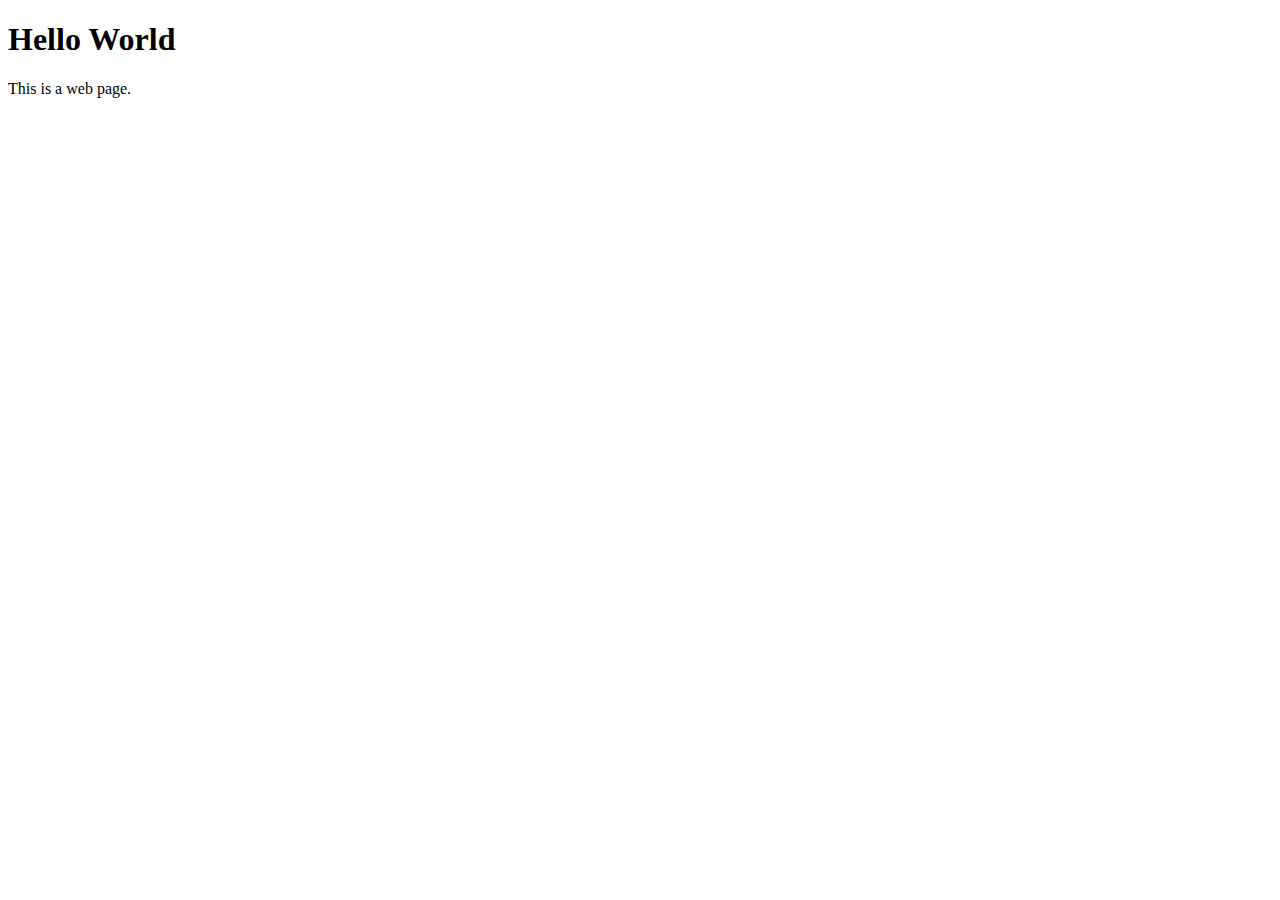
==== index.html @ a272e3de "First Attempt" ====
<!DOCTYPE html>
<html lang="en">
    <head>
        <meta charset="utf-8">
        <title>Hello World</title>
    </head>
    <body>
        <h1>Hello World</h1>
        <p>This is a web page.</p>
    </body>
</html>
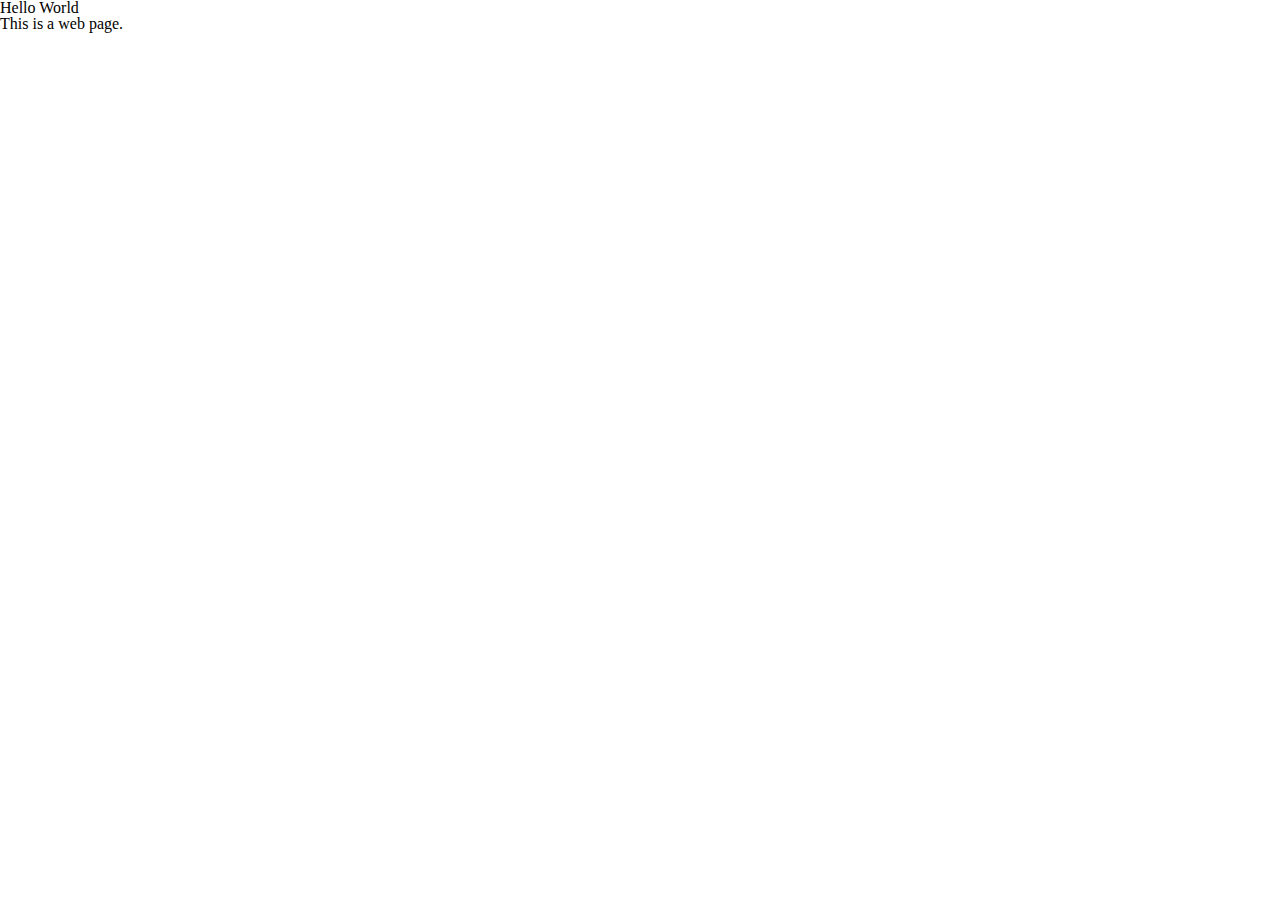
==== commit 2d40e1df: "Add css" ====
--- a/index.html
+++ b/index.html
@@ -2,7 +2,8 @@
 <html lang="en">
     <head>
         <meta charset="utf-8">
-        <title>Hello World</title>
+        <title>Styles Conference</title>
+        <link rel="stylesheet" href="assets/stylesheets/main.css">
     </head>
     <body>
         <h1>Hello World</h1>
--- a/assets/stylesheets/main.css
+++ b/assets/stylesheets/main.css
@@ -0,0 +1,48 @@
+/* http://meyerweb.com/eric/tools/css/reset/ 
+   v2.0 | 20110126
+   License: none (public domain)
+*/
+
+html, body, div, span, applet, object, iframe,
+h1, h2, h3, h4, h5, h6, p, blockquote, pre,
+a, abbr, acronym, address, big, cite, code,
+del, dfn, em, img, ins, kbd, q, s, samp,
+small, strike, strong, sub, sup, tt, var,
+b, u, i, center,
+dl, dt, dd, ol, ul, li,
+fieldset, form, label, legend,
+table, caption, tbody, tfoot, thead, tr, th, td,
+article, aside, canvas, details, embed, 
+figure, figcaption, footer, header, hgroup, 
+menu, nav, output, ruby, section, summary,
+time, mark, audio, video {
+	margin: 0;
+	padding: 0;
+	border: 0;
+	font-size: 100%;
+	font: inherit;
+	vertical-align: baseline;
+}
+/* HTML5 display-role reset for older browsers */
+article, aside, details, figcaption, figure, 
+footer, header, hgroup, menu, nav, section {
+	display: block;
+}
+body {
+	line-height: 1;
+}
+ol, ul {
+	list-style: none;
+}
+blockquote, q {
+	quotes: none;
+}
+blockquote:before, blockquote:after,
+q:before, q:after {
+	content: '';
+	content: none;
+}
+table {
+	border-collapse: collapse;
+	border-spacing: 0;
+}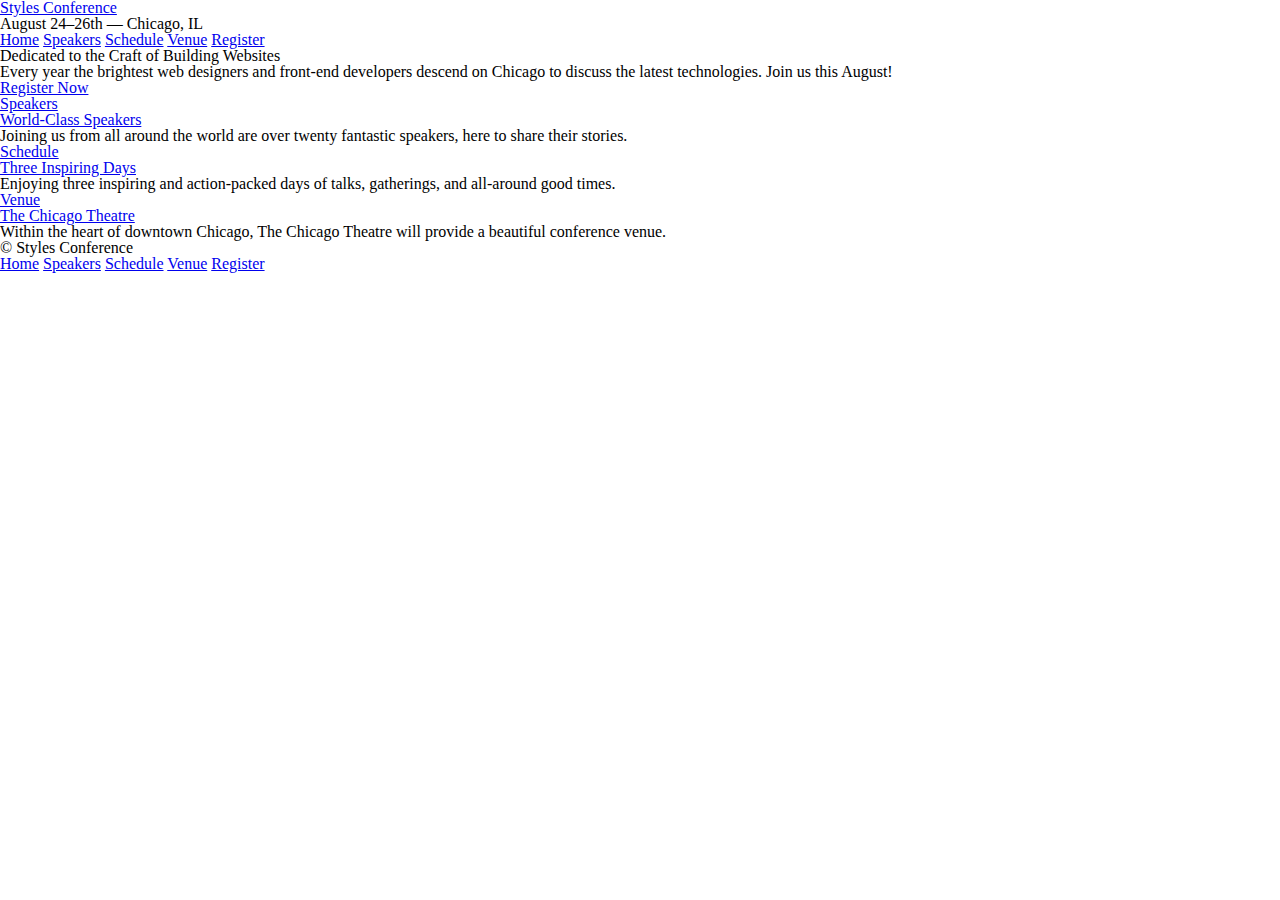
==== commit 9a159ec3: "some new elements and tags" ====
--- a/index.html
+++ b/index.html
@@ -6,7 +6,63 @@
         <link rel="stylesheet" href="assets/stylesheets/main.css">
     </head>
     <body>
-        <h1>Hello World</h1>
-        <p>This is a web page.</p>
+        <header>
+            <h1>
+                <a href="index.html">Styles Conference</a>
+            </h1>
+            <h3>August 24&ndash;26th &mdash; Chicago, IL</h3>
+            <nav>
+                <a href="index.html">Home</a>
+                <a href="speakers.html">Speakers</a>
+                <a href="schedule.html">Schedule</a>
+                <a href="venue.html">Venue</a>
+                <a href="register.html">Register</a>
+            </nav>
+        </header>
+
+        <section>
+            <h2>Dedicated to the Craft of Building Websites</h2>
+            <p>Every year the brightest web designers and front-end developers descend on Chicago to discuss the latest technologies. Join us this August!</p>
+            <a href="register.html">Register Now</a>
+        </section>
+
+        <section>
+
+            <section>
+                <a href="speakers.html">
+                    <h5>Speakers</h5>
+                    <h3>World-Class Speakers</h3>
+                </a>
+                <p>Joining us from all around the world are over twenty fantastic speakers, here to share their stories.</p>
+            </section>
+
+            <section>
+                <a href="schedule.html">
+                    <h5>Schedule</h5>
+                    <h3>Three Inspiring Days</h3>
+                </a>
+                <p>Enjoying three inspiring and action-packed days of talks, gatherings, and all-around good times.</p>
+            </section>
+
+            <section>
+                <a href="venue.html">
+                    <h5>Venue</h5>
+                    <h3>The Chicago Theatre</h3>
+                </a>
+                <p>Within the heart of downtown Chicago, The Chicago Theatre will provide a beautiful conference venue.</p>
+            </section>
+
+        </section>
+
+        <footer>
+            <small>&copy; Styles Conference</small>
+            <nav>
+                <a href="index.html">Home</a>
+                <a href="speakers.html">Speakers</a>
+                <a href="schedule.html">Schedule</a>
+                <a href="venue.html">Venue</a>
+                <a href="register.html">Register</a>
+            </nav>
+        </footer>
     </body>
 </html>
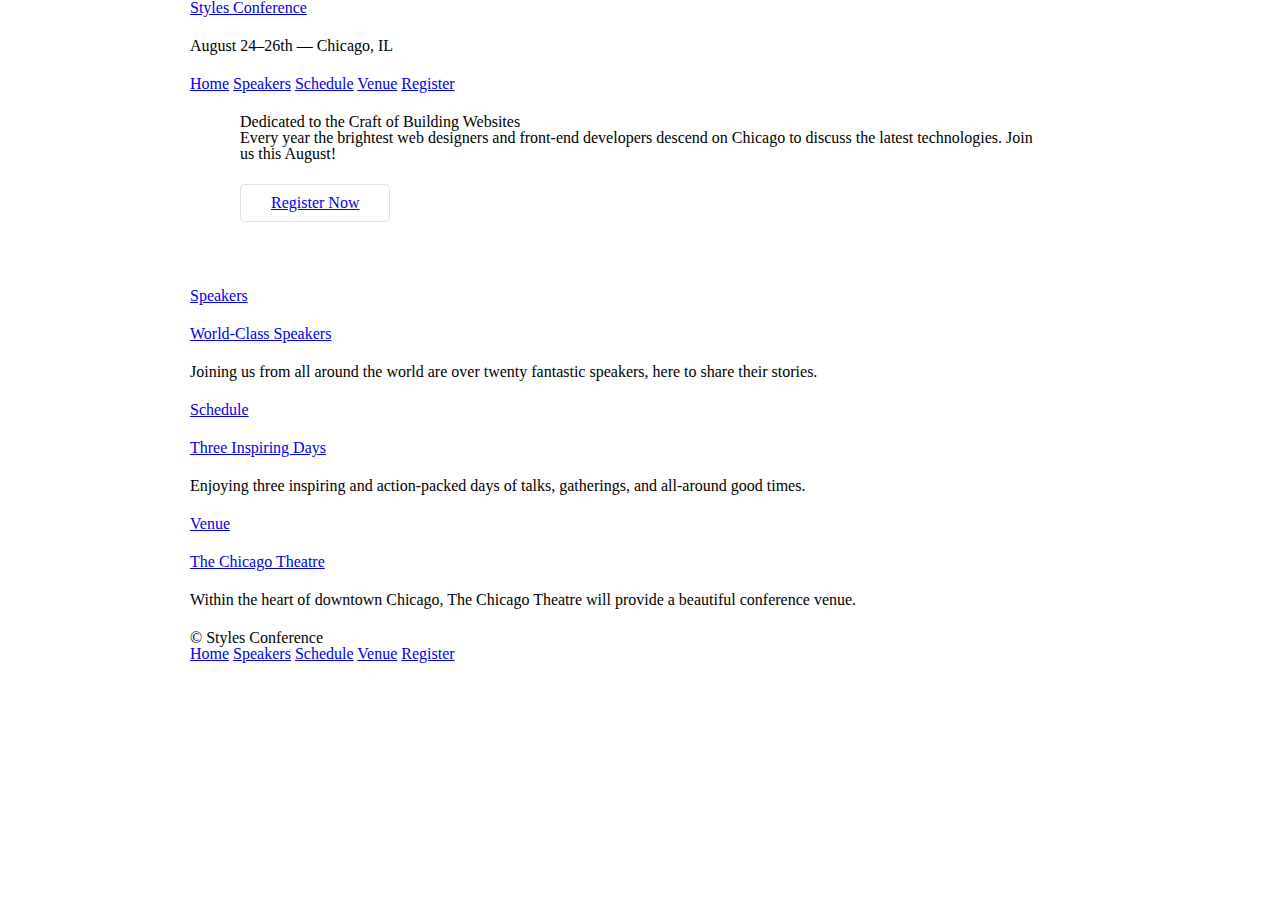
==== commit f2d3ea01: "box model" ====
--- a/index.html
+++ b/index.html
@@ -6,7 +6,7 @@
         <link rel="stylesheet" href="assets/stylesheets/main.css">
     </head>
     <body>
-        <header>
+        <header class="container">
             <h1>
                 <a href="index.html">Styles Conference</a>
             </h1>
@@ -20,13 +20,13 @@
             </nav>
         </header>
 
-        <section>
+        <section class="hero container">
             <h2>Dedicated to the Craft of Building Websites</h2>
             <p>Every year the brightest web designers and front-end developers descend on Chicago to discuss the latest technologies. Join us this August!</p>
-            <a href="register.html">Register Now</a>
+            <a class="btn btn-alt" href="register.html">Register Now</a>
         </section>
 
-        <section>
+        <section class="container">
 
             <section>
                 <a href="speakers.html">
@@ -54,7 +54,7 @@
 
         </section>
 
-        <footer>
+        <footer class="container">
             <small>&copy; Styles Conference</small>
             <nav>
                 <a href="index.html">Home</a>
--- a/assets/stylesheets/main.css
+++ b/assets/stylesheets/main.css
@@ -45,4 +45,60 @@
 table {
 	border-collapse: collapse;
 	border-spacing: 0;
-}+}
+
+/*
+ * =================================
+ * Grid
+ * =================================
+ */
+
+*,
+*:before,
+*:after {
+    box-sizing: border-box;
+}
+
+.container {
+    margin: 0 auto;
+    padding-left: 30px;
+    padding-right: 30px;
+    width: 960px;
+}
+
+/*
+ * =================================
+ * Typography
+ * =================================
+ */
+
+h1, h3, h4, h5, p {
+    margin-bottom: 22px;
+}
+
+/*
+ * =================================
+ * Buttons
+ * =================================
+ */
+
+.btn {
+    border-radius: 5px;
+    display: inline-block;
+    margin: 0;
+}
+
+.btn-alt {
+    border: 1px solid #dfe2e5;
+    padding: 10px 30px;
+}
+
+/*
+ * =================================
+ * Home
+ * =================================
+ */
+
+.hero {
+    padding: 22px 80px 66px 80px;
+}
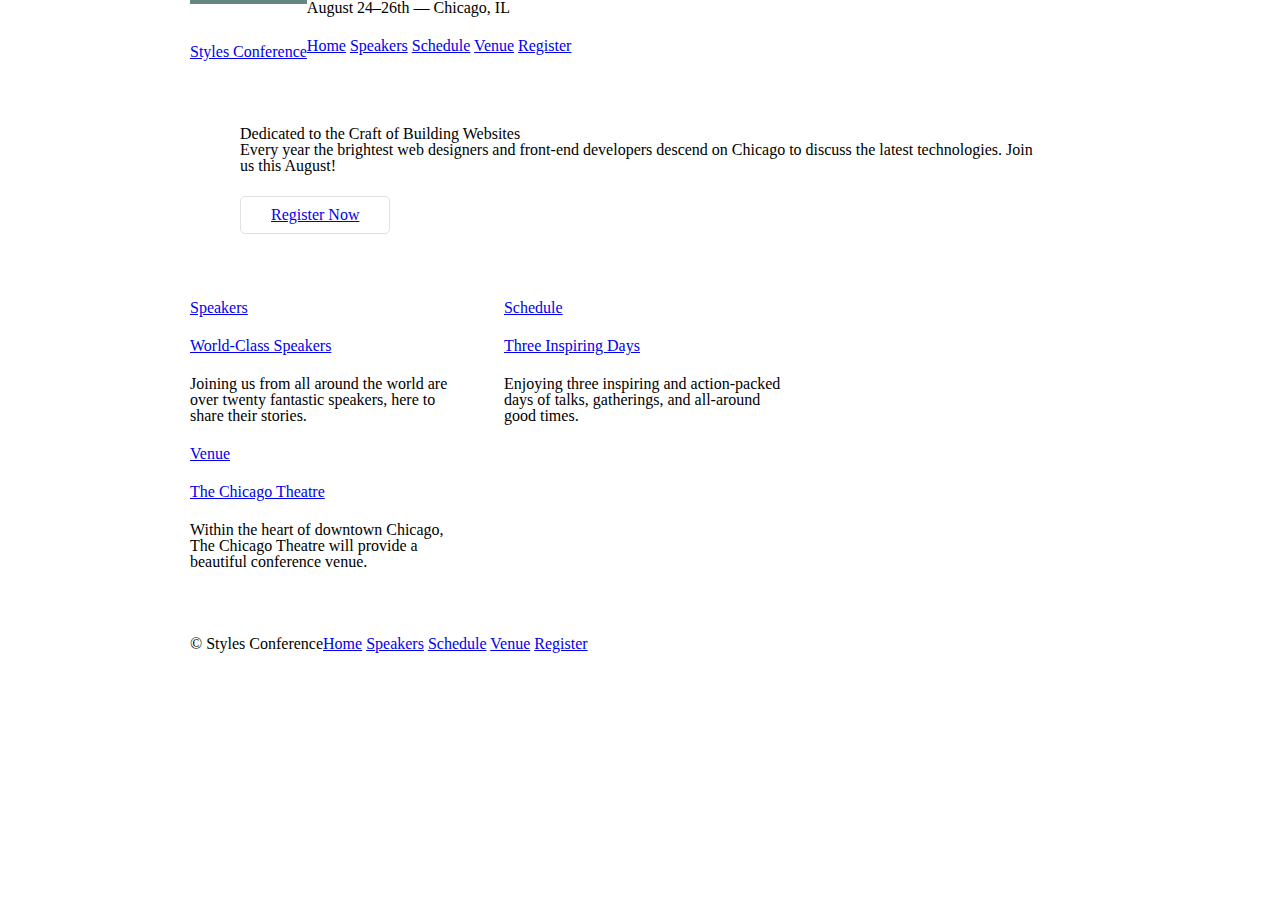
==== commit 803ea062: "float positioning" ====
--- a/index.html
+++ b/index.html
@@ -6,8 +6,8 @@
         <link rel="stylesheet" href="assets/stylesheets/main.css">
     </head>
     <body>
-        <header class="container">
-            <h1>
+        <header class="container group">
+            <h1 class="logo">
                 <a href="index.html">Styles Conference</a>
             </h1>
             <h3>August 24&ndash;26th &mdash; Chicago, IL</h3>
@@ -26,9 +26,9 @@
             <a class="btn btn-alt" href="register.html">Register Now</a>
         </section>
 
-        <section class="container">
+        <section class="grid">
 
-            <section>
+            <section class="col-1-3">
                 <a href="speakers.html">
                     <h5>Speakers</h5>
                     <h3>World-Class Speakers</h3>
@@ -36,7 +36,7 @@
                 <p>Joining us from all around the world are over twenty fantastic speakers, here to share their stories.</p>
             </section>
 
-            <section>
+            <section class="col-1-3">
                 <a href="schedule.html">
                     <h5>Schedule</h5>
                     <h3>Three Inspiring Days</h3>
@@ -44,7 +44,7 @@
                 <p>Enjoying three inspiring and action-packed days of talks, gatherings, and all-around good times.</p>
             </section>
 
-            <section>
+            <section class="col-1-3">
                 <a href="venue.html">
                     <h5>Venue</h5>
                     <h3>The Chicago Theatre</h3>
@@ -54,7 +54,7 @@
 
         </section>
 
-        <footer class="container">
+        <footer class="primary-footer container group">
             <small>&copy; Styles Conference</small>
             <nav>
                 <a href="index.html">Home</a>
--- a/assets/stylesheets/main.css
+++ b/assets/stylesheets/main.css
@@ -59,11 +59,56 @@
     box-sizing: border-box;
 }
 
+.container,
+.grid {
+    margin: 0 auto;
+    width: 960px;
+}
+
 .container {
-    margin: 0 auto;
     padding-left: 30px;
     padding-right: 30px;
-    width: 960px;
+}
+
+.grid,
+.col-1-3,
+.col-2-3 {
+    padding-left: 15px;
+    padding-right: 15px;
+}
+
+.col-1-3,
+.col-2-3 {
+    display: inline-block;
+    vertical-align: top;
+}
+
+.col-1-3 {
+    width: 33.33%
+}
+
+.col-2-3 {
+    width: 66.66%;
+}
+/*
+ * =================================
+ * Clearfix
+ * =================================
+ */
+
+.group:before,
+.group:after {
+    content: "";
+    display: table;
+}
+
+.group:after {
+    clear: both;
+}
+
+.group {
+    clear: both;
+    *zoom: 1;
 }
 
 /*
@@ -95,6 +140,31 @@
 
 /*
  * =================================
+ * Primary header
+ * =================================
+ */
+
+.logo {
+    border-top: 4px solid #648880;
+    float: left;
+    padding: 40px 0 22px 0;
+}
+
+/*
+ * =================================
+ * Primary footer
+ * =================================
+ */
+
+.primary-footer {
+    padding-bottom: 44px;
+    padding-top: 44px;
+}
+.primary-footer small {
+    float: left;
+}
+/*
+ * =================================
  * Home
  * =================================
  */
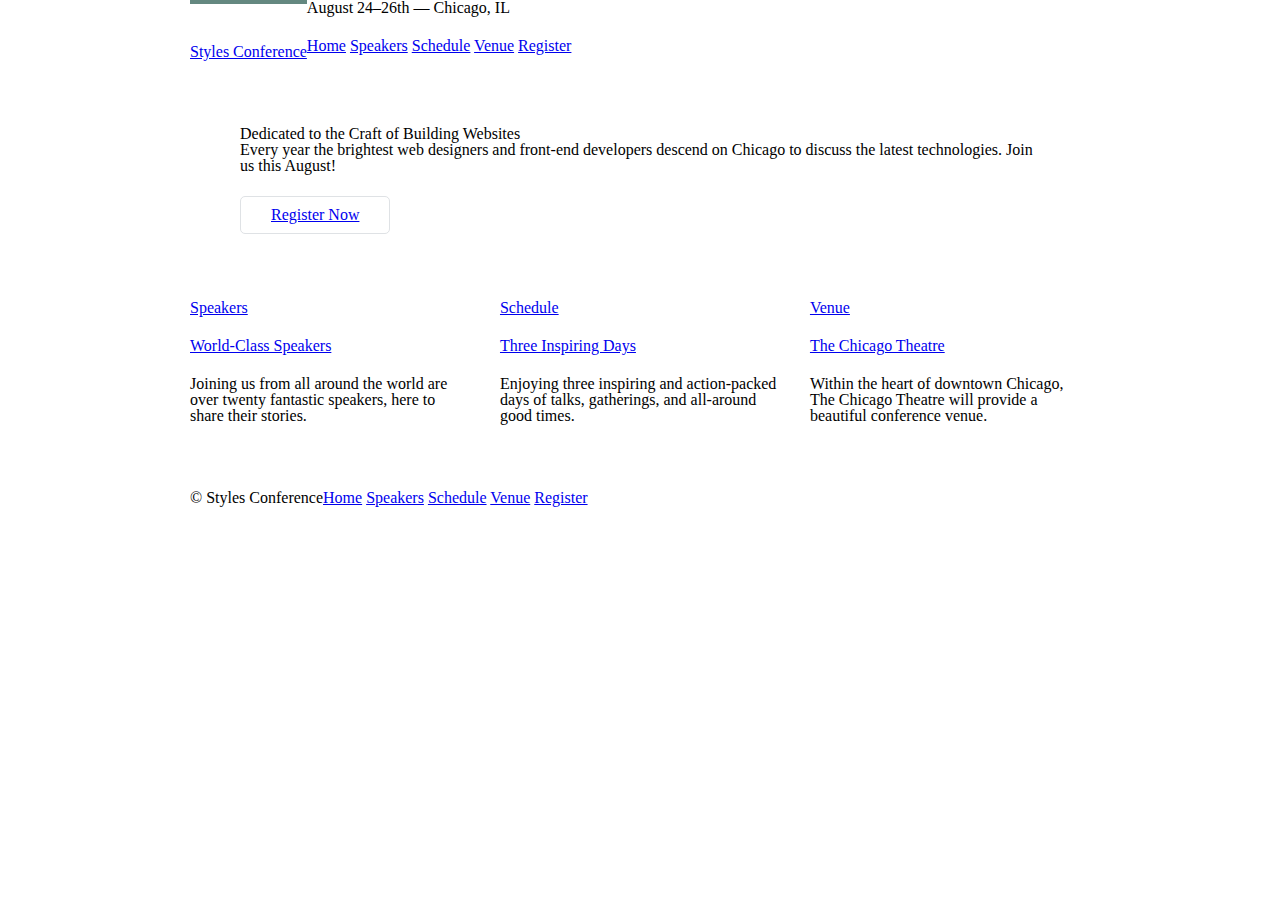
==== commit 0965f978: "fix float problem" ====
--- a/index.html
+++ b/index.html
@@ -34,17 +34,17 @@
                     <h3>World-Class Speakers</h3>
                 </a>
                 <p>Joining us from all around the world are over twenty fantastic speakers, here to share their stories.</p>
-            </section>
+            </section><!--
 
-            <section class="col-1-3">
+            --><section class="col-1-3">
                 <a href="schedule.html">
                     <h5>Schedule</h5>
                     <h3>Three Inspiring Days</h3>
                 </a>
                 <p>Enjoying three inspiring and action-packed days of talks, gatherings, and all-around good times.</p>
-            </section>
+            </section><!--
 
-            <section class="col-1-3">
+            --><section class="col-1-3">
                 <a href="venue.html">
                     <h5>Venue</h5>
                     <h3>The Chicago Theatre</h3>
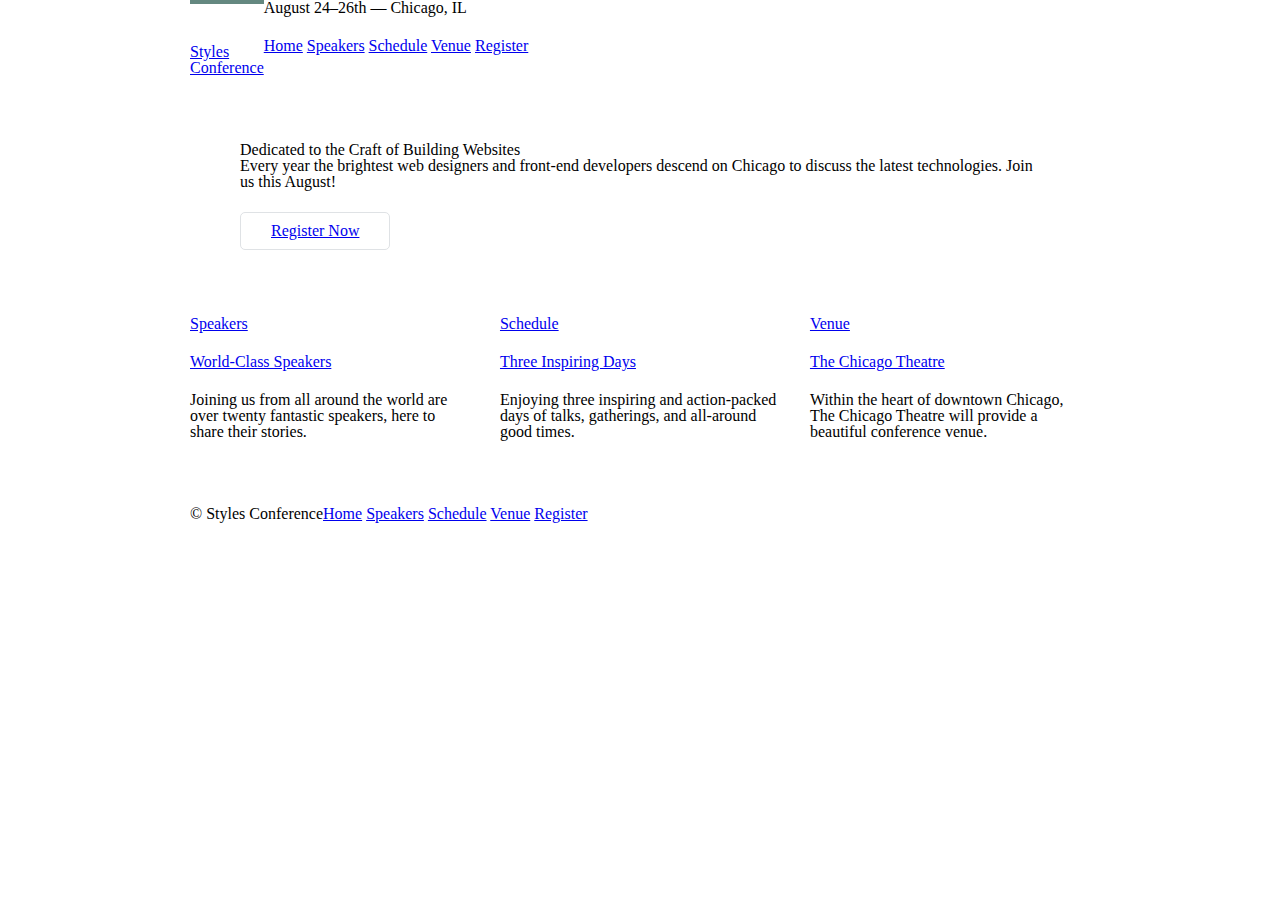
==== commit 98e7d388: "br fix" ====
--- a/index.html
+++ b/index.html
@@ -8,7 +8,7 @@
     <body>
         <header class="container group">
             <h1 class="logo">
-                <a href="index.html">Styles Conference</a>
+                <a href="index.html">Styles <br> Conference</a>
             </h1>
             <h3>August 24&ndash;26th &mdash; Chicago, IL</h3>
             <nav>
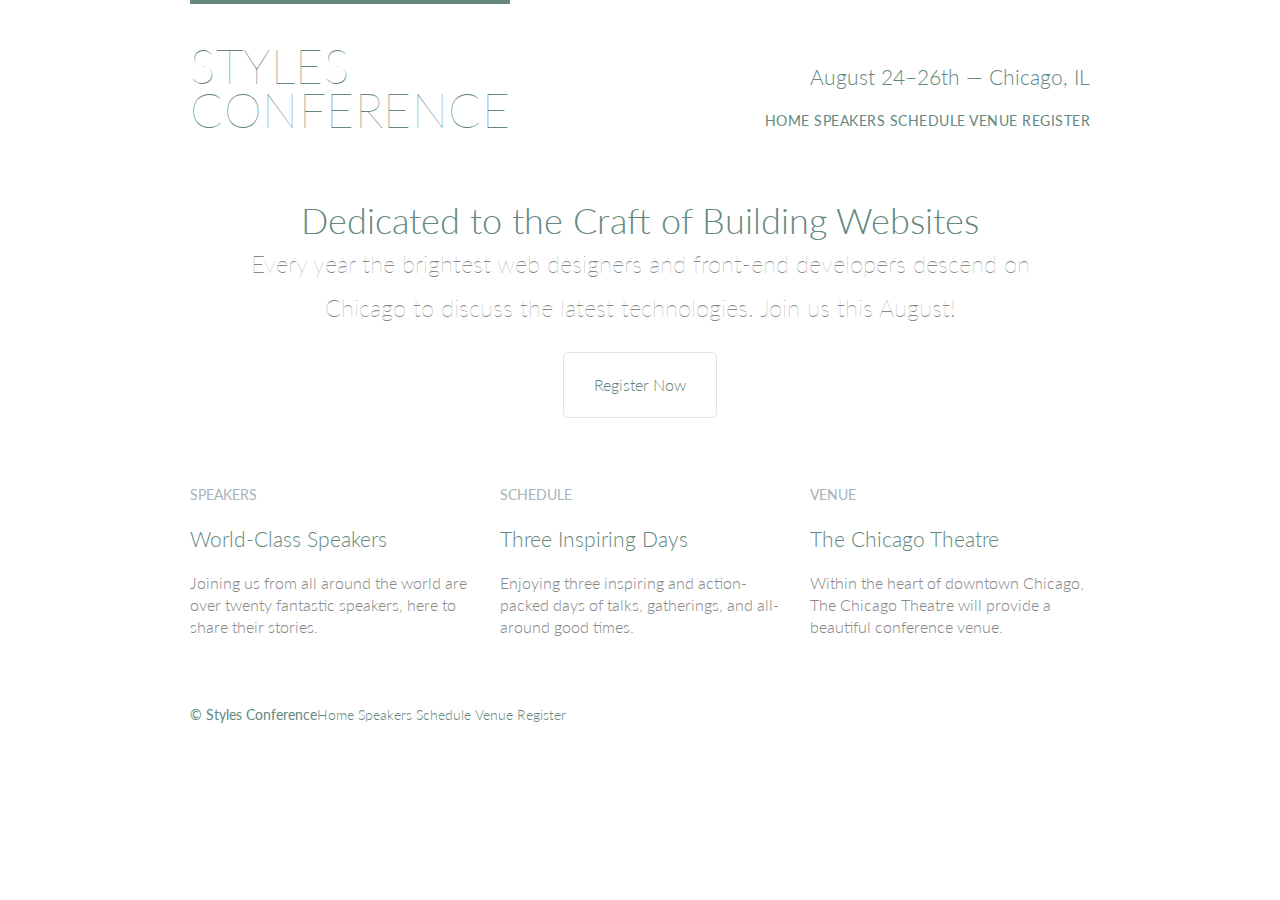
==== commit f8364298: "Typograpy change" ====
--- a/index.html
+++ b/index.html
@@ -4,14 +4,15 @@
         <meta charset="utf-8">
         <title>Styles Conference</title>
         <link rel="stylesheet" href="assets/stylesheets/main.css">
+        <link rel="stylesheet" href="http://fonts.googleapis.com/css?family=Lato:100,300,400">
     </head>
     <body>
         <header class="container group">
             <h1 class="logo">
                 <a href="index.html">Styles <br> Conference</a>
             </h1>
-            <h3>August 24&ndash;26th &mdash; Chicago, IL</h3>
-            <nav>
+            <h3 class="tagline">August 24&ndash;26th &mdash; Chicago, IL</h3>
+            <nav class="nav primary-nav">
                 <a href="index.html">Home</a>
                 <a href="speakers.html">Speakers</a>
                 <a href="schedule.html">Schedule</a>
@@ -28,7 +29,7 @@
 
         <section class="grid">
 
-            <section class="col-1-3">
+            <section class="teaser col-1-3">
                 <a href="speakers.html">
                     <h5>Speakers</h5>
                     <h3>World-Class Speakers</h3>
@@ -36,7 +37,7 @@
                 <p>Joining us from all around the world are over twenty fantastic speakers, here to share their stories.</p>
             </section><!--
 
-            --><section class="col-1-3">
+            --><section class="teaser col-1-3">
                 <a href="schedule.html">
                     <h5>Schedule</h5>
                     <h3>Three Inspiring Days</h3>
@@ -44,7 +45,7 @@
                 <p>Enjoying three inspiring and action-packed days of talks, gatherings, and all-around good times.</p>
             </section><!--
 
-            --><section class="col-1-3">
+            --><section class="teaser col-1-3">
                 <a href="venue.html">
                     <h5>Venue</h5>
                     <h3>The Chicago Theatre</h3>
--- a/assets/stylesheets/main.css
+++ b/assets/stylesheets/main.css
@@ -53,6 +53,17 @@
  * =================================
  */
 
+body {
+    color: #888;
+    font: 300 16px/22px "Lato", "Open Sans", "Helvetica Neue", Helvetica, Arial, sans-serif;
+}
+
+/*
+ * =================================
+ * Grid
+ * =================================
+ */
+
 *,
 *:before,
 *:after {
@@ -117,8 +128,65 @@
  * =================================
  */
 
+h1, h2, h3, h4 {
+    color: #648880;
+}
+
 h1, h3, h4, h5, p {
     margin-bottom: 22px;
+}
+
+h1 {
+    font-size: 36px;
+    line-height: 44px;
+}
+
+h2 {
+    font-size: 24px;
+    line-height: 44px;
+}
+
+h3 {
+    font-size: 21px;
+}
+
+h4 {
+    font-size: 18px;
+}
+
+h5 {
+    color: #a9b2b9;
+    font-size: 14px;
+    font-weight: 400;
+    text-transform: uppercase;
+}
+
+strong {
+    font-weight: 400;
+}
+
+cite,
+em {
+    font-style: italic;
+}
+
+/*
+ * =================================
+ * Links
+ * =================================
+ */
+
+a {
+    color: #648880;
+    text-decoration: none;
+}
+
+a:hover {
+    color: #a9b2b9;
+}
+
+p a {
+    border-bottom: 1px solid #dfe2e5;
 }
 
 /*
@@ -147,7 +215,24 @@
 .logo {
     border-top: 4px solid #648880;
     float: left;
+    font-size: 48px;
+    font-weight: 100;
+    letter-spacing: .5px;
+    line-height: 44px;
     padding: 40px 0 22px 0;
+    text-transform: uppercase;
+}
+
+.tagline {
+    margin: 66px 0 22px 0;
+    text-align: right;
+}
+
+.primary-nav {
+    font-size: 14px;
+    font-weight: 400;
+    letter-spacing: .5px;
+    text-transform: uppercase;
 }
 
 /*
@@ -157,12 +242,25 @@
  */
 
 .primary-footer {
+    color: #648880;
+    font-size: 14px;
     padding-bottom: 44px;
     padding-top: 44px;
 }
 .primary-footer small {
     float: left;
-}
+    font-weight: 400;
+}
+/*
+ * =================================
+ * Navigation
+ * =================================
+ */
+
+.nav {
+    text-align: right;
+}
+
 /*
  * =================================
  * Home
@@ -170,5 +268,20 @@
  */
 
 .hero {
+    line-height: 44px;
     padding: 22px 80px 66px 80px;
-}
+    text-align: center;
+}
+
+.hero h2 {
+    font-size: 36px;
+}
+
+.hero p {
+    font-size: 24px;
+    font-weight: 100;
+}
+
+.teaser a:hover h3 {
+    color: #a9b2b9;
+}
